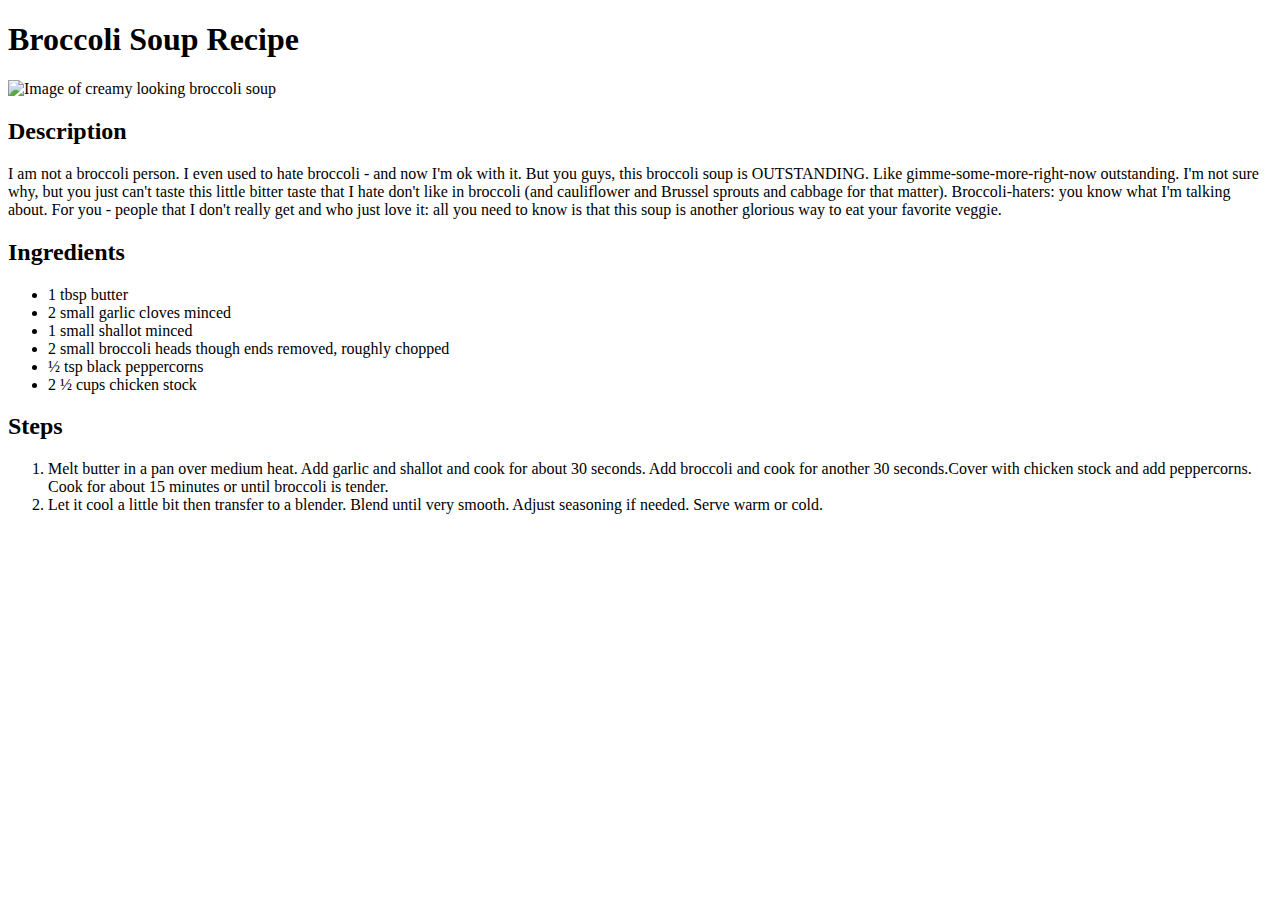
==== recipes/broccolisoup.html @ dc8c9375 "Created home page and some recipes" ====
<!DOCTYPE html>
<html lang="en">
<head>
    <meta charset="UTF-8">
    <meta http-equiv="X-UA-Compatible" content="IE=edge">
    <meta name="viewport" content="width=device-width, initial-scale=1.0">
    <title>Broccoli Soup</title>
</head>
<body>
    <h1>Broccoli Soup Recipe</h1>
    <img src="https://www.notenoughcinnamon.com/wp-content/uploads/2014/02/Simple-Broccoli-Soup-NotEnoughCinnamon.com2_.jpg" alt="Image of creamy looking broccoli soup">

    <h2>Description</h2>
    <p>I am not a broccoli person. I even used to hate broccoli - and now I'm ok with it. But you guys, this broccoli soup is OUTSTANDING. Like gimme-some-more-right-now outstanding. I'm not sure why, but you just can't taste this little bitter taste that I hate  don't like in broccoli (and cauliflower and Brussel sprouts and cabbage for that matter). Broccoli-haters: you know what I'm talking about. For you - people that I don't really get and who just love it: all you need to know is that this soup is another glorious way to eat your favorite veggie.</p>
    
    <h2>Ingredients</h2>
    <ul>
        <li>1 tbsp butter</li>
        <li>2 small garlic cloves minced</li>
        <li>1 small shallot minced</li>
        <li>2 small broccoli heads though ends removed, roughly chopped</li>
        <li>½ tsp black peppercorns</li>
        <li>2 ½ cups chicken stock</li>
    </ul>


    <h2>Steps</h2>
    <ol>
        <li>Melt butter in a pan over medium heat. Add garlic and shallot and cook for about 30 seconds. Add broccoli and cook for another 30 seconds.Cover with chicken stock and add peppercorns. Cook for about 15 minutes or until broccoli is tender.</li>
        <li>Let it cool a little bit then transfer to a blender. Blend until very smooth. Adjust seasoning if needed. Serve warm or cold.</li>
    </ol>
</body>
</html>
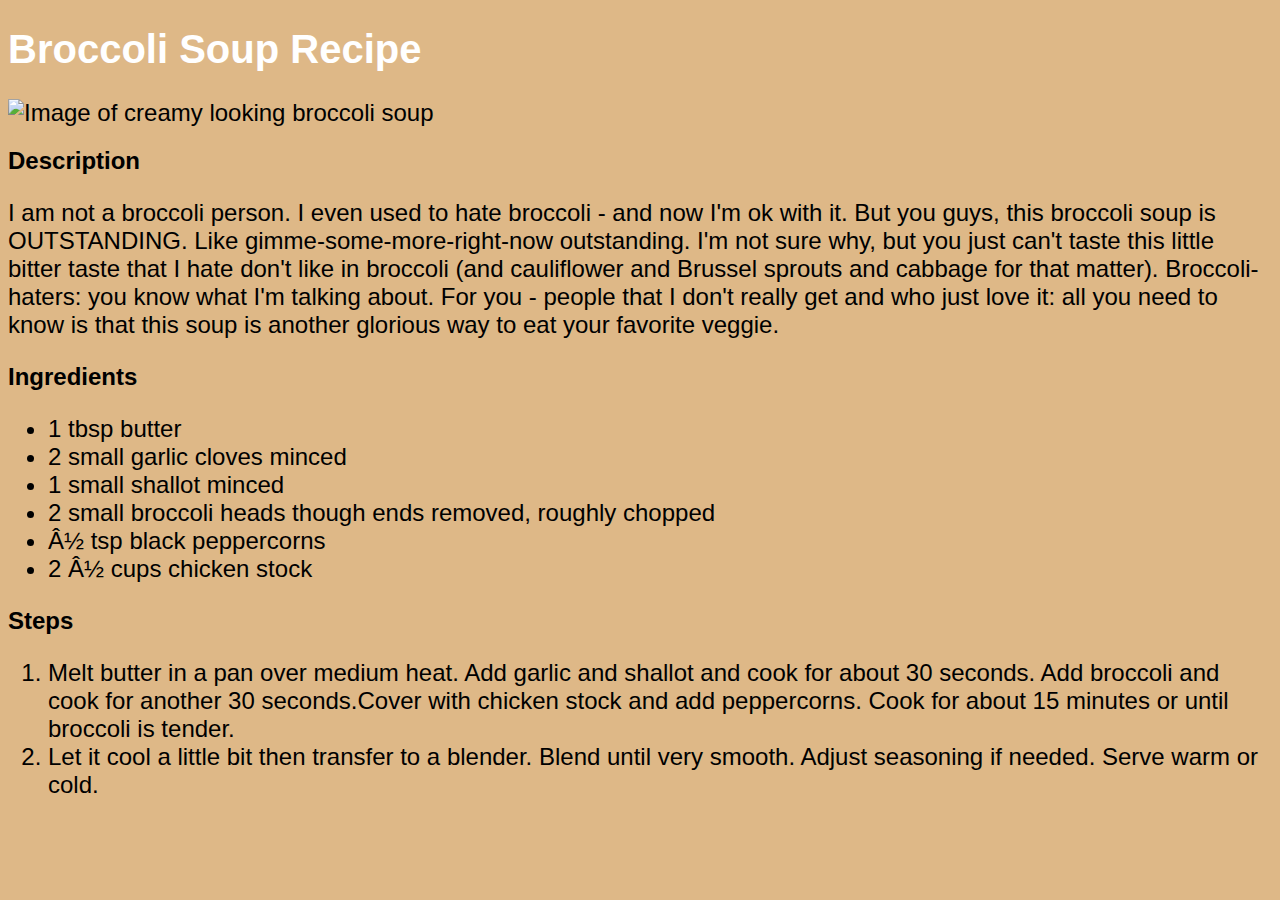
==== commit bf7d998a: "Added some styling with css" ====
--- a/recipes/broccolisoup.html
+++ b/recipes/broccolisoup.html
@@ -1,6 +1,7 @@
 <!DOCTYPE html>
 <html lang="en">
 <head>
+    <link rel="stylesheet" href="../css/styles.css"
     <meta charset="UTF-8">
     <meta http-equiv="X-UA-Compatible" content="IE=edge">
     <meta name="viewport" content="width=device-width, initial-scale=1.0">
@@ -8,7 +9,7 @@
 </head>
 <body>
     <h1>Broccoli Soup Recipe</h1>
-    <img src="https://www.notenoughcinnamon.com/wp-content/uploads/2014/02/Simple-Broccoli-Soup-NotEnoughCinnamon.com2_.jpg" alt="Image of creamy looking broccoli soup">
+    <img src="https://www.notenoughcinnamon.com/wp-content/uploads/2014/02/Simple-Broccoli-Soup-NotEnoughCinnamon.com2_.jpg" alt="Image of creamy looking broccoli soup" class="food">
 
     <h2>Description</h2>
     <p>I am not a broccoli person. I even used to hate broccoli - and now I'm ok with it. But you guys, this broccoli soup is OUTSTANDING. Like gimme-some-more-right-now outstanding. I'm not sure why, but you just can't taste this little bitter taste that I hate  don't like in broccoli (and cauliflower and Brussel sprouts and cabbage for that matter). Broccoli-haters: you know what I'm talking about. For you - people that I don't really get and who just love it: all you need to know is that this soup is another glorious way to eat your favorite veggie.</p>
--- a/css/styles.css
+++ b/css/styles.css
@@ -0,0 +1,23 @@
+h1 {
+    color: white;
+    font-size: 40px;
+    font-family: Garamond, Arial, Helvetica, sans-serif;
+}
+
+* {
+    font-size: 24px;
+    font-family: Helvetica, Garamond, serif ;
+}
+
+img.food {
+    width: 500px;
+    height: auto;
+}
+
+ul li {
+    
+}
+
+html {
+    background-color: burlywood
+}